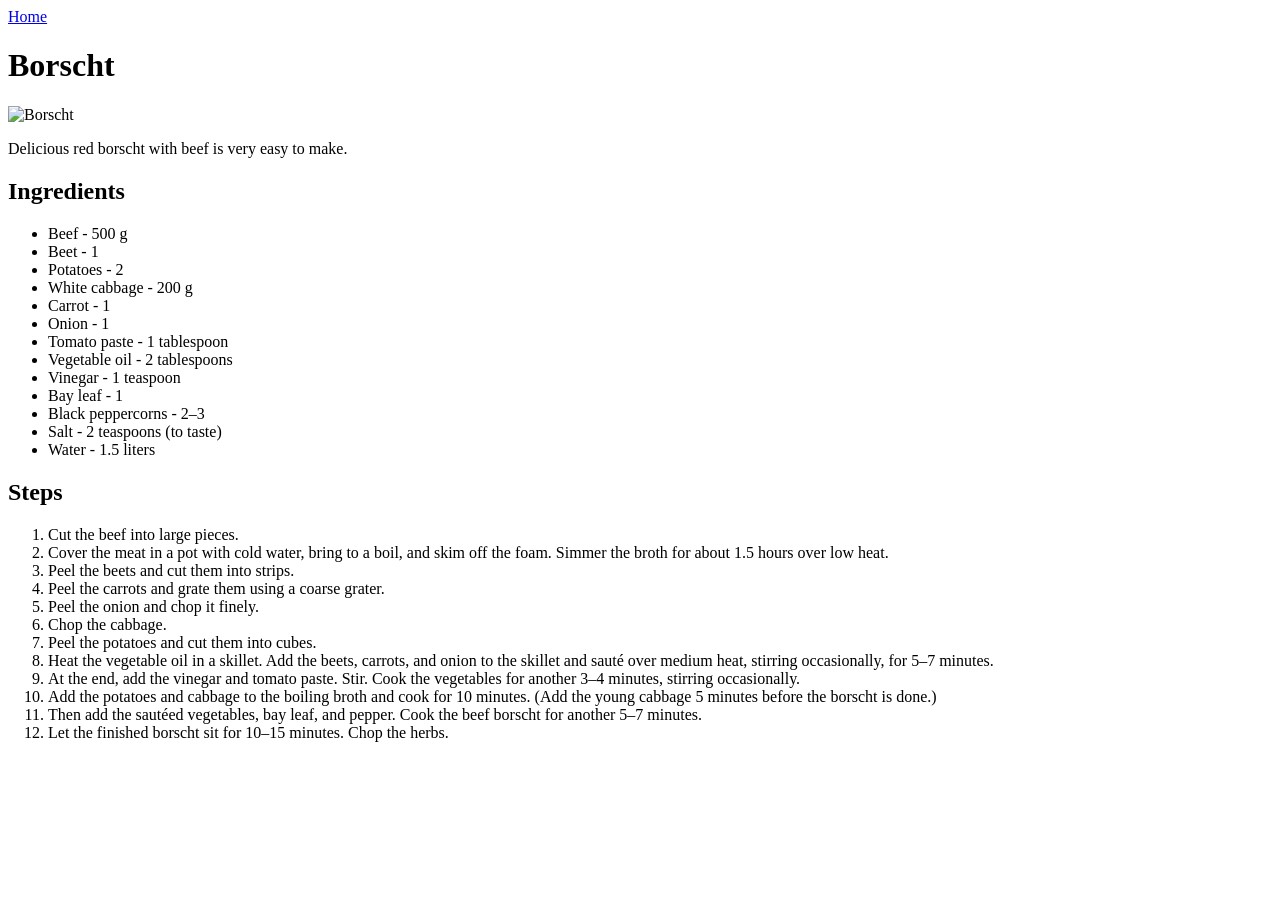
==== recipes/borscht.html @ 039a2740 "Add recipe page" ====
<!doctype html>
<html lang="en">
  <head>
    <meta charset="UTF-8" />
    <meta name="viewport" content="width=device-width, initial-scale=1.0" />
    <title>Document</title>
  </head>
  <body>
    <a href="../index.html">Home</a>
    <h1>Borscht</h1>
    <img
      src="https://upload.wikimedia.org/wikipedia/commons/a/a7/Borscht_served.jpg"
      alt="Borscht"
    />
    <p>Delicious red borscht with beef is very easy to make.</p>
    <h2>Ingredients</h2>
    <ul>
      <li>Beef - 500 g</li>
      <li>Beet - 1</li>
      <li>Potatoes - 2</li>
      <li>White cabbage - 200 g</li>
      <li>Carrot - 1</li>
      <li>Onion - 1</li>
      <li>Tomato paste - 1 tablespoon</li>
      <li>Vegetable oil - 2 tablespoons</li>
      <li>Vinegar - 1 teaspoon</li>
      <li>Bay leaf - 1</li>
      <li>Black peppercorns - 2–3</li>
      <li>Salt - 2 teaspoons (to taste)</li>
      <li>Water - 1.5 liters</li>
    </ul>
    <h2>Steps</h2>
    <ol>
      <li>Cut the beef into large pieces.</li>
      <li>
        Cover the meat in a pot with cold water, bring to a boil, and skim off
        the foam. Simmer the broth for about 1.5 hours over low heat.
      </li>
      <li>Peel the beets and cut them into strips.</li>
      <li>Peel the carrots and grate them using a coarse grater.</li>
      <li>Peel the onion and chop it finely.</li>
      <li>Chop the cabbage.</li>
      <li>Peel the potatoes and cut them into cubes.</li>
      <li>
        Heat the vegetable oil in a skillet. Add the beets, carrots, and onion
        to the skillet and sauté over medium heat, stirring occasionally, for
        5–7 minutes.
      </li>
      <li>
        At the end, add the vinegar and tomato paste. Stir. Cook the vegetables
        for another 3–4 minutes, stirring occasionally.
      </li>
      <li>
        Add the potatoes and cabbage to the boiling broth and cook for 10
        minutes. (Add the young cabbage 5 minutes before the borscht is done.)
      </li>
      <li>
        Then add the sautéed vegetables, bay leaf, and pepper. Cook the beef
        borscht for another 5–7 minutes.
      </li>
      <li>Let the finished borscht sit for 10–15 minutes. Chop the herbs.</li>
    </ol>
  </body>
</html>
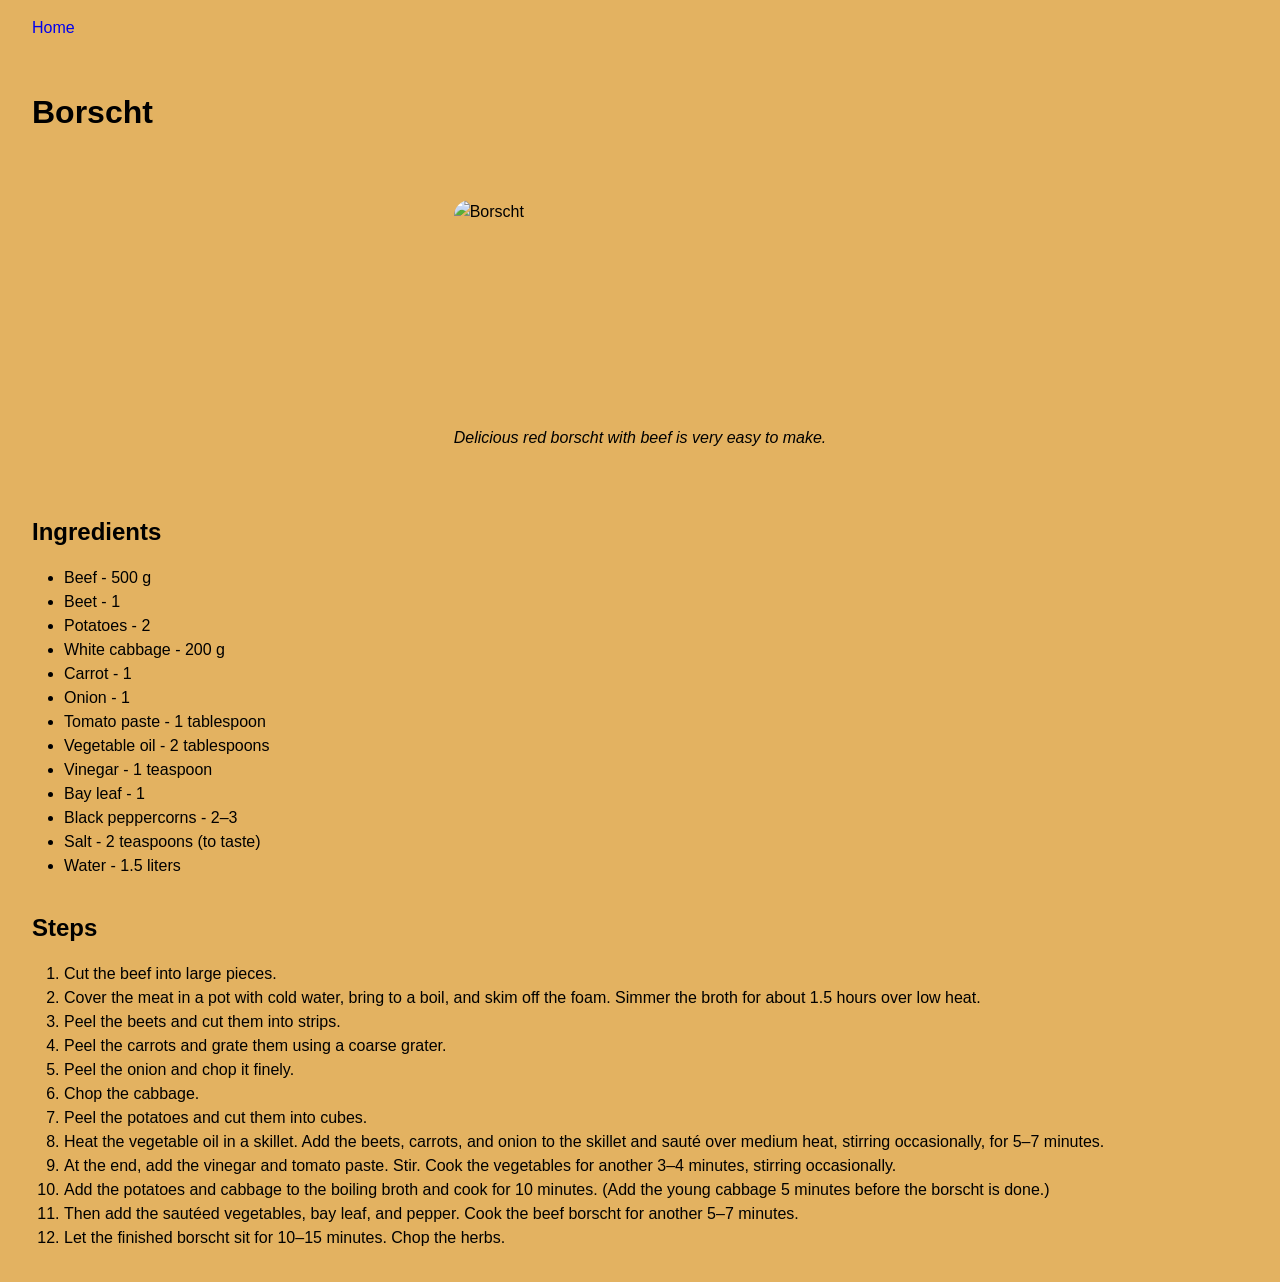
==== commit cc63f868: "add styles for recipe page, add active and target states for recipe links for better UX" ====
--- a/recipes/borscht.html
+++ b/recipes/borscht.html
@@ -3,62 +3,81 @@
   <head>
     <meta charset="UTF-8" />
     <meta name="viewport" content="width=device-width, initial-scale=1.0" />
-    <title>Document</title>
+    <title>Borscht | Odin Recipes</title>
+    <link rel="stylesheet" href="recipes.css" />
   </head>
   <body>
-    <a href="../index.html">Home</a>
-    <h1>Borscht</h1>
-    <img
-      src="https://upload.wikimedia.org/wikipedia/commons/a/a7/Borscht_served.jpg"
-      alt="Borscht"
-    />
-    <p>Delicious red borscht with beef is very easy to make.</p>
-    <h2>Ingredients</h2>
-    <ul>
-      <li>Beef - 500 g</li>
-      <li>Beet - 1</li>
-      <li>Potatoes - 2</li>
-      <li>White cabbage - 200 g</li>
-      <li>Carrot - 1</li>
-      <li>Onion - 1</li>
-      <li>Tomato paste - 1 tablespoon</li>
-      <li>Vegetable oil - 2 tablespoons</li>
-      <li>Vinegar - 1 teaspoon</li>
-      <li>Bay leaf - 1</li>
-      <li>Black peppercorns - 2–3</li>
-      <li>Salt - 2 teaspoons (to taste)</li>
-      <li>Water - 1.5 liters</li>
-    </ul>
-    <h2>Steps</h2>
-    <ol>
-      <li>Cut the beef into large pieces.</li>
-      <li>
-        Cover the meat in a pot with cold water, bring to a boil, and skim off
-        the foam. Simmer the broth for about 1.5 hours over low heat.
-      </li>
-      <li>Peel the beets and cut them into strips.</li>
-      <li>Peel the carrots and grate them using a coarse grater.</li>
-      <li>Peel the onion and chop it finely.</li>
-      <li>Chop the cabbage.</li>
-      <li>Peel the potatoes and cut them into cubes.</li>
-      <li>
-        Heat the vegetable oil in a skillet. Add the beets, carrots, and onion
-        to the skillet and sauté over medium heat, stirring occasionally, for
-        5–7 minutes.
-      </li>
-      <li>
-        At the end, add the vinegar and tomato paste. Stir. Cook the vegetables
-        for another 3–4 minutes, stirring occasionally.
-      </li>
-      <li>
-        Add the potatoes and cabbage to the boiling broth and cook for 10
-        minutes. (Add the young cabbage 5 minutes before the borscht is done.)
-      </li>
-      <li>
-        Then add the sautéed vegetables, bay leaf, and pepper. Cook the beef
-        borscht for another 5–7 minutes.
-      </li>
-      <li>Let the finished borscht sit for 10–15 minutes. Chop the herbs.</li>
-    </ol>
+    <header class="recipe-page__header">
+      <nav class="header__nav">
+        <a href="../index.html" class="header__home">Home</a>
+      </nav>
+    </header>
+    <main class="recipe-page">
+      <h1 class="recipe-page__title">Borscht</h1>
+      <figure class="recipe-page__banner">
+        <img
+          src="https://live.staticflickr.com/4108/5033415296_42afb36608_b.jpg"
+          alt="Borscht"
+          class="recipe-page__image"
+        />
+        <figcaption class="recipe-page__caption">
+          <em>Delicious red borscht with beef is very easy to make.</em>
+        </figcaption>
+      </figure>
+      <section class="recipe-page__section">
+        <h2>Ingredients</h2>
+        <ul class="recipe-page__list">
+          <li>Beef - 500 g</li>
+          <li>Beet - 1</li>
+          <li>Potatoes - 2</li>
+          <li>White cabbage - 200 g</li>
+          <li>Carrot - 1</li>
+          <li>Onion - 1</li>
+          <li>Tomato paste - 1 tablespoon</li>
+          <li>Vegetable oil - 2 tablespoons</li>
+          <li>Vinegar - 1 teaspoon</li>
+          <li>Bay leaf - 1</li>
+          <li>Black peppercorns - 2–3</li>
+          <li>Salt - 2 teaspoons (to taste)</li>
+          <li>Water - 1.5 liters</li>
+        </ul>
+      </section>
+      <section class="recipe-page__section">
+        <h2>Steps</h2>
+        <ol class="recipe-page__list">
+          <li>Cut the beef into large pieces.</li>
+          <li>
+            Cover the meat in a pot with cold water, bring to a boil, and skim
+            off the foam. Simmer the broth for about 1.5 hours over low heat.
+          </li>
+          <li>Peel the beets and cut them into strips.</li>
+          <li>Peel the carrots and grate them using a coarse grater.</li>
+          <li>Peel the onion and chop it finely.</li>
+          <li>Chop the cabbage.</li>
+          <li>Peel the potatoes and cut them into cubes.</li>
+          <li>
+            Heat the vegetable oil in a skillet. Add the beets, carrots, and
+            onion to the skillet and sauté over medium heat, stirring
+            occasionally, for 5–7 minutes.
+          </li>
+          <li>
+            At the end, add the vinegar and tomato paste. Stir. Cook the
+            vegetables for another 3–4 minutes, stirring occasionally.
+          </li>
+          <li>
+            Add the potatoes and cabbage to the boiling broth and cook for 10
+            minutes. (Add the young cabbage 5 minutes before the borscht is
+            done.)
+          </li>
+          <li>
+            Then add the sautéed vegetables, bay leaf, and pepper. Cook the beef
+            borscht for another 5–7 minutes.
+          </li>
+          <li>
+            Let the finished borscht sit for 10–15 minutes. Chop the herbs.
+          </li>
+        </ol>
+      </section>
+    </main>
   </body>
 </html>
--- a/recipes/recipes.css
+++ b/recipes/recipes.css
@@ -0,0 +1,64 @@
+* {
+  margin: 0;
+  padding: 0;
+  box-sizing: border-box;
+}
+
+html {
+  font-family: sans-serif;
+}
+
+body {
+  background-color: oklch(0.7918 0.1143 78.46);
+  line-height: 1.5;
+}
+
+.recipe-page__header {
+  padding: 1rem 2rem;
+}
+
+.header__home {
+  text-decoration: none;
+}
+
+.recipe-page {
+  display: flex;
+  flex-direction: column;
+  gap: 2rem;
+
+  width: min(1366px, 100%);
+  padding: 2rem;
+  margin: 0 auto;
+}
+
+.recipe-page__banner {
+  margin: 2rem auto;
+
+  display: flex;
+  flex-direction: column;
+  align-items: center;
+  gap: 1rem;
+}
+
+.recipe-page__image {
+  display: block;
+
+  aspect-ratio: 16/9;
+
+  max-width: 1024px;
+
+  width: 100%;
+  object-fit: cover;
+
+  border-radius: 16px;
+}
+
+.recipe-page__section {
+  display: flex;
+  flex-direction: column;
+  gap: 1rem;
+}
+
+.recipe-page__list {
+  padding-left: 2rem;
+}
